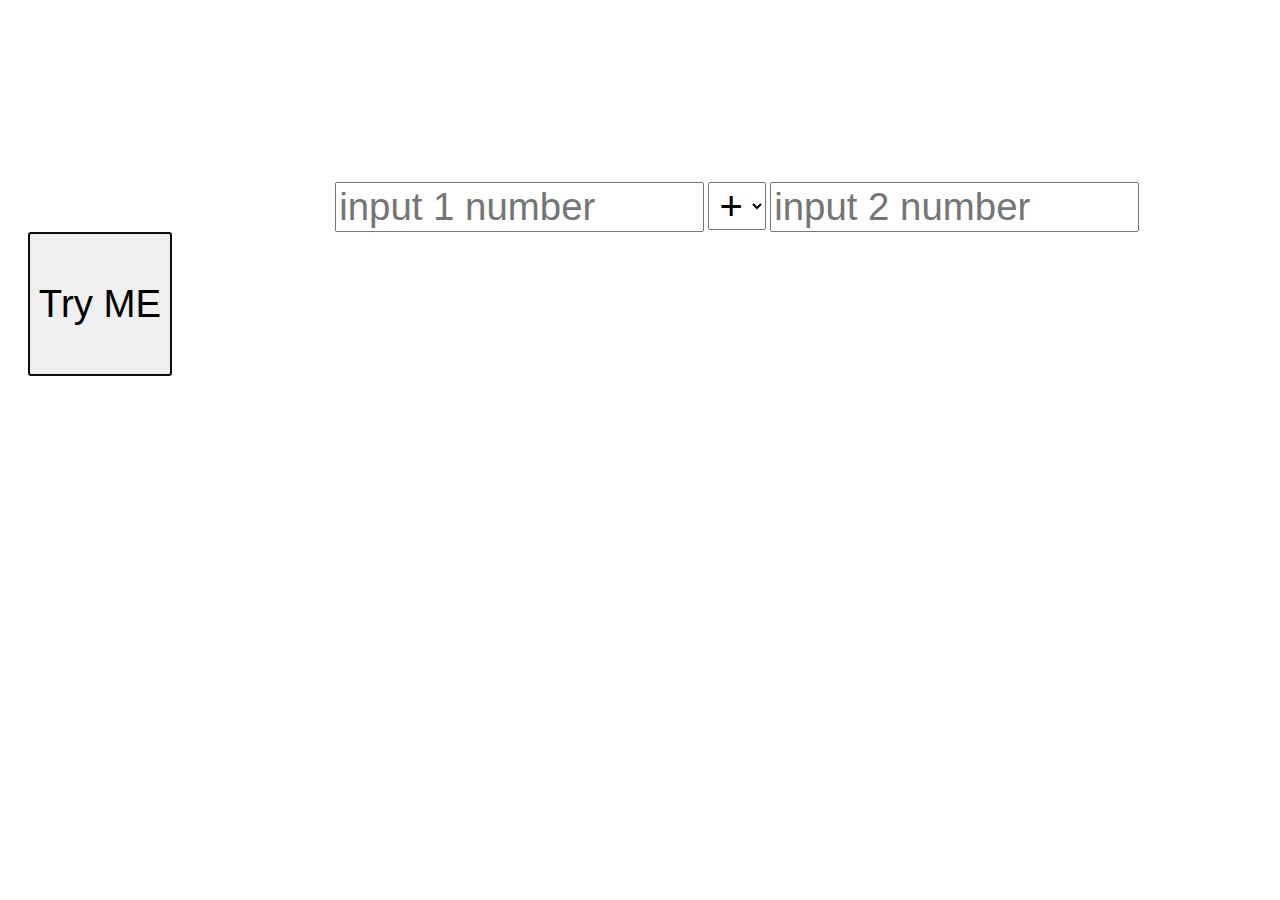
==== Day09/ex03/e1/calc.html @ eb257866 "jQuery tasks +" ====
<!doctype html>
<html>
<head>
    <script src="https://ajax.googleapis.com/ajax/libs/jquery/3.3.1/jquery.min.js"></script>
    <script src="calc.js"></script>
    <link rel="stylesheet" href="styles.css">
</head>
<body>


<input type=text id="n1" size=14 placeholder="input 1 number">
<select id="sign">
    <option value="+">+</option>
    <option value="-">-</option>
    <option value="*">*</option>
    <option value="/">/</option>
    <option value="%">%</option>
</select>
<input type=text id="n2" size=14 placeholder="input 2 number">
<button name="Button" class="btn" autofocus>Try ME</button>
</body>
</html>
---- Day09/ex03/e1/styles.css ----
body {
    padding: 20px;
}

input#n1{
    margin-top: 12vw;
    margin-left: 24vw;
    font-size: 3vw;

}
#sign{
    font-size: 40px;
    text-align: center;
}
input#n2 {
    font-size: 3vw;
}
.btn{
    width: 144px;
    height: 144px;
    font-size: 3vw;

}
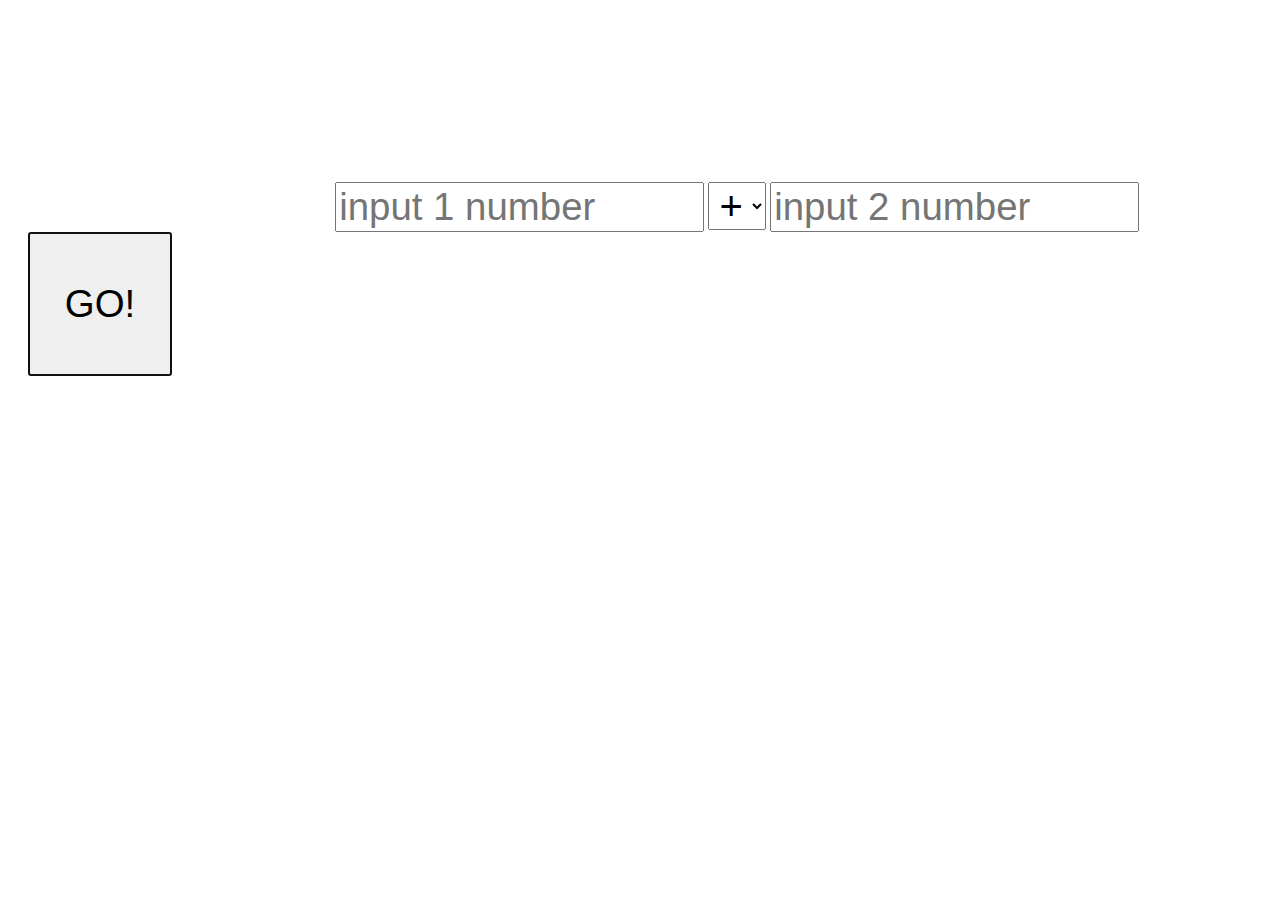
==== commit 5ee46f58: "jQuery tasks+" ====
--- a/Day09/ex03/e1/calc.html
+++ b/Day09/ex03/e1/calc.html
@@ -17,6 +17,6 @@
     <option value="%">%</option>
 </select>
 <input type=text id="n2" size=14 placeholder="input 2 number">
-<button name="Button" class="btn" autofocus>Try ME</button>
+<button name="Button" class="btn" autofocus>GO!</button>
 </body>
 </html>--- a/Day09/ex03/e1/styles.css
+++ b/Day09/ex03/e1/styles.css
@@ -8,13 +8,14 @@
     font-size: 3vw;
 
 }
-#sign{
+select#sign{
     font-size: 40px;
     text-align: center;
 }
 input#n2 {
     font-size: 3vw;
 }
+
 .btn{
     width: 144px;
     height: 144px;
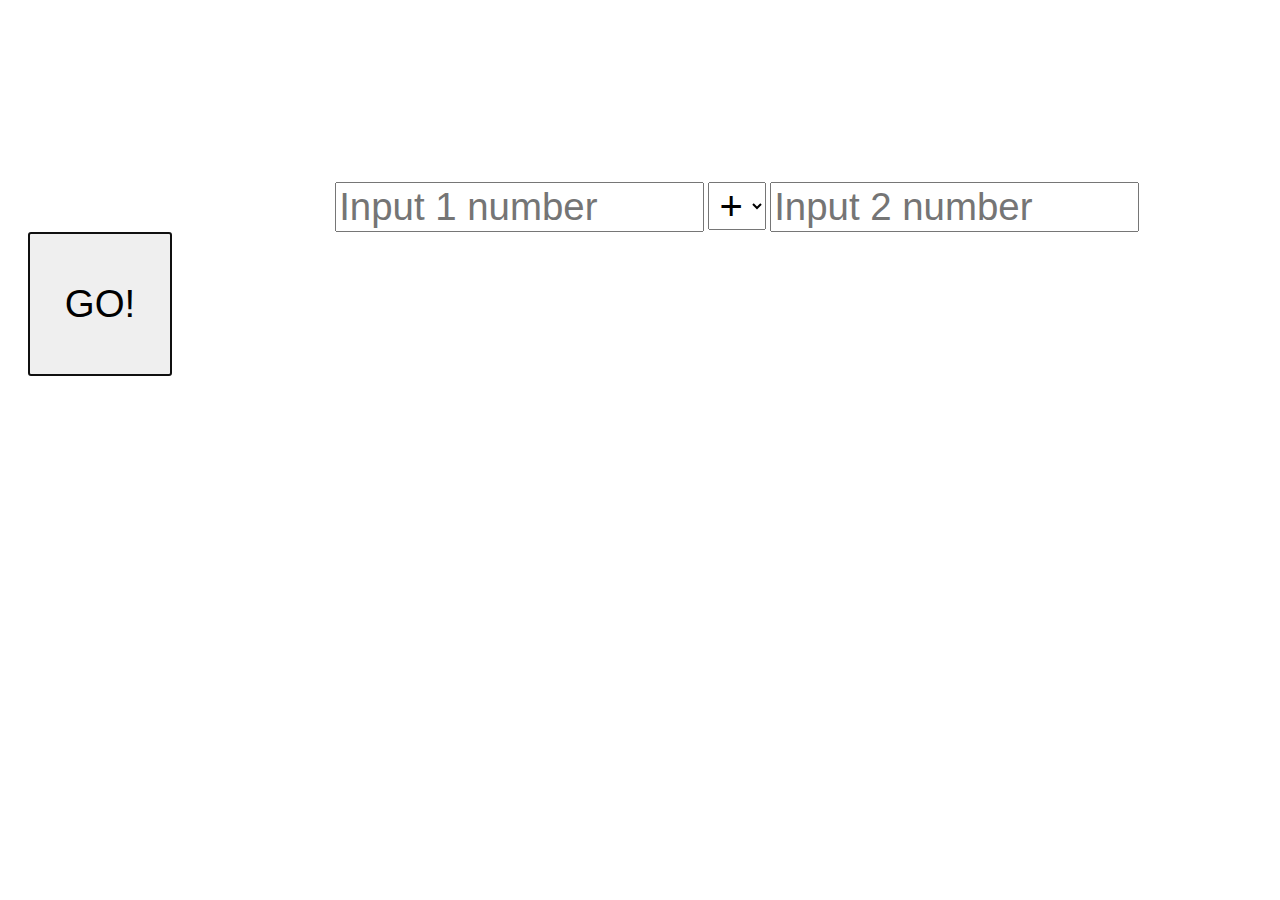
==== commit edd97144: "test" ====
--- a/Day09/ex03/e1/calc.html
+++ b/Day09/ex03/e1/calc.html
@@ -8,7 +8,7 @@
 <body>
 
 
-<input type=text id="n1" size=14 placeholder="input 1 number">
+<input type=text id="n1" size=14 placeholder="Input 1 number">
 <select id="sign">
     <option value="+">+</option>
     <option value="-">-</option>
@@ -16,7 +16,7 @@
     <option value="/">/</option>
     <option value="%">%</option>
 </select>
-<input type=text id="n2" size=14 placeholder="input 2 number">
+<input type=text id="n2" size=14 placeholder="Input 2 number">
 <button name="Button" class="btn" autofocus>GO!</button>
 </body>
 </html>